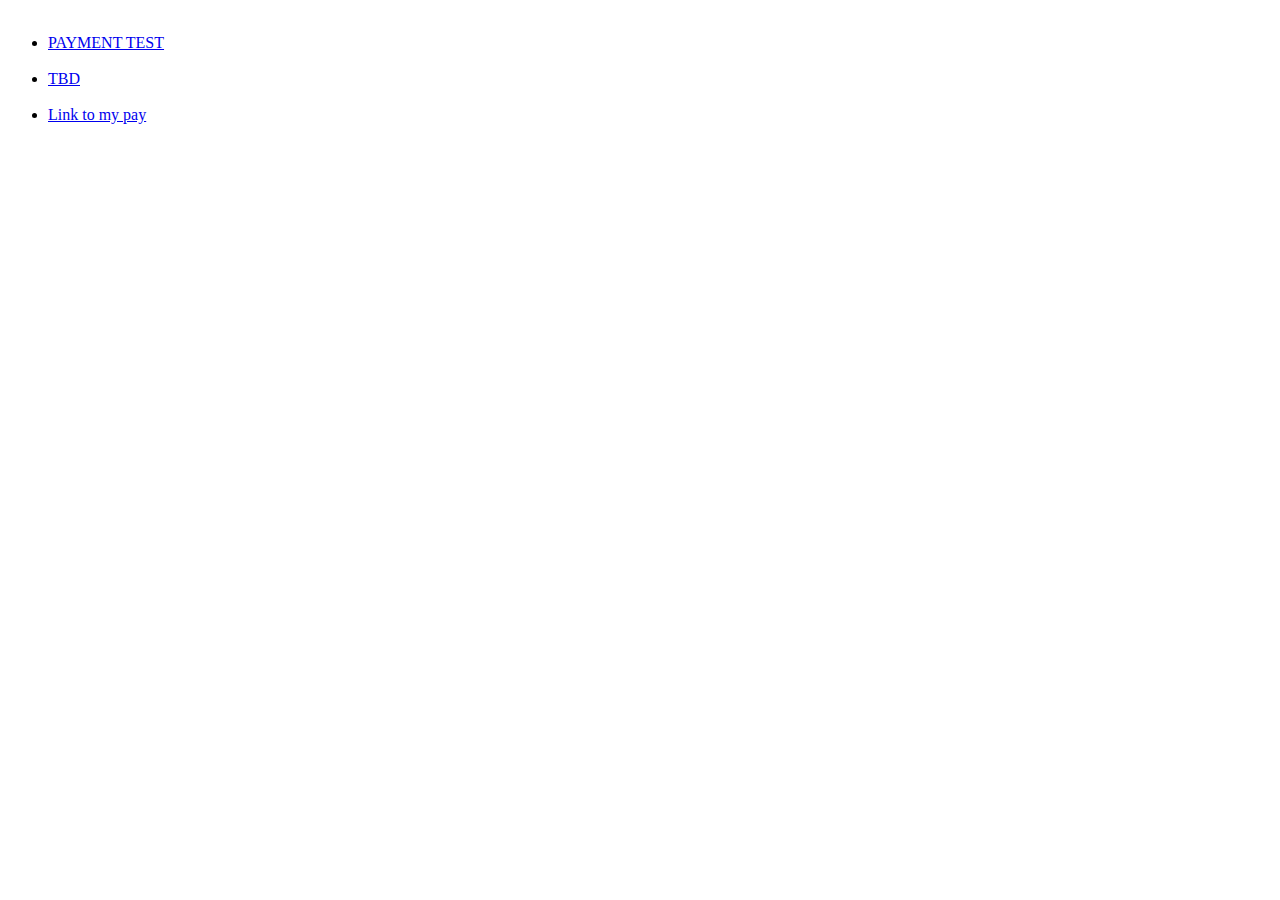
==== index.html @ 00066861 "intent test 4" ====
<!doctype html>
<html lang="en">
<head>
  <meta charset="utf-8">
  <meta name="viewport" content="initial-scale=1, maximum-scale=1">
  <title>lypluto.github.io</title>
  <link rel="icon" href="/favicon.ico">
  <link rel="manifest" href="/manifest.json">
</head>
<body>
  <ul>
    <br>
    <li><a href="payment/spay/">PAYMENT TEST</a></li>
    <br>
    <li><a href="payment/tbd/">TBD</a></li>
    <br>
    <li><a href="intent://spay/ew/v1/vco/checkout#Intent;scheme=https;package=com.samsung.android.spay;S.paymentRequest=%7BcheckoutPartner%3A%22VisaCheckout%22%2CrequestPayload%3A%7Baccount%3A%7Bid%3A%2201bb1f706c8040d1acb4bdc00d21d983%22%7D%2Csession%3A%7Bid%3A%22sessionId%22%7D%2Cdata%3A%7BcheckoutPaymentInfo%3A%7BcurrencyCode%3A%22USD%22%2Ctotal%3A20%2CbuttonAction%3A%22Pay%22%2CreviewMessage%3A%22Review%20message%22%7D%2CvisaIntentData%3A%[base64]%3D%22%2CpaymentInitParams%3A%7BcorrelationId%3A%22correlation_id_1234%22%2CvisitId%3A%22visit_id_1234%22%2Clocale%3A%22en_US%22%2CcollectShippingAddress%3Atrue%2CpaymentConstraints%3A%7BacceptedBillingCountries%3A%5B%22US%22%2C%22CA%22%2C%22AU%22%5D%2CacceptedShippingCountries%3A%5B%5D%2CacceptedCardBrands%3A%5B%22VISA%22%5D%2CacceptCanadianVisaDebit%3Afalse%7D%2CmerchantInfo%3A%7BdisplayName%3A%22Merchant%20Name%22%2ClogoUrl%3A%22http%3A%2F%2Fmerchant.com%2Flogo%22%2CwebsiteUrl%3A%22http%3A%2F%2Fmerchant.com%22%2CcustomerSupportUrl%3A%22http%3A%2F%2Fmerchant.com%2Fcustomerservice%22%2CbannerDisplayName%3A%22Banner%22%2CbannerURL%3A%22http%3A%2F%2Fmerchant.com%2Fbanner%22%2CcurrencyFormat%3A%22USD%22%2CcountryCode%3A%22US%22%7D%7D%7D%7D%7D;end">Link to my pay</a></li>
  </ul>
  <script src="/redirect.js"></script>
</body>
</html>
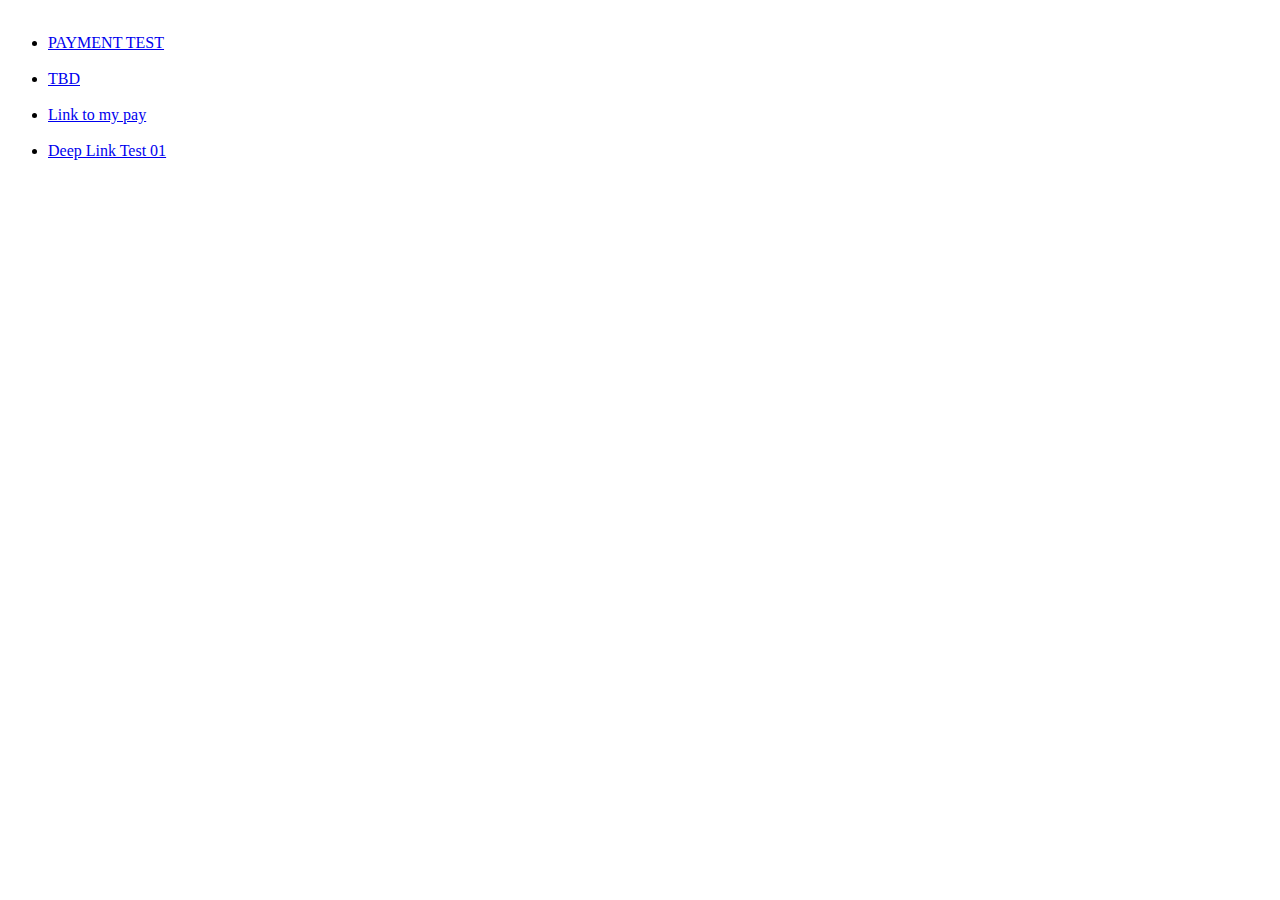
==== commit 6957209b: "add new deep link test" ====
--- a/index.html
+++ b/index.html
@@ -14,7 +14,10 @@
     <br>
     <li><a href="payment/tbd/">TBD</a></li>
     <br>
-    <li><a href="intent://spay/ew/v1/vco/checkout#Intent;scheme=https;package=com.samsung.android.spay;S.paymentRequest=%7BcheckoutPartner%3A%22VisaCheckout%22%2CrequestPayload%3A%7Baccount%3A%7Bid%3A%2201bb1f706c8040d1acb4bdc00d21d983%22%7D%2Csession%3A%7Bid%3A%22sessionId%22%7D%2Cdata%3A%7BcheckoutPaymentInfo%3A%7BcurrencyCode%3A%22USD%22%2Ctotal%3A20%2CbuttonAction%3A%22Pay%22%2CreviewMessage%3A%22Review%20message%22%7D%2CvisaIntentData%3A%[base64]%3D%22%2CpaymentInitParams%3A%7BcorrelationId%3A%22correlation_id_1234%22%2CvisitId%3A%22visit_id_1234%22%2Clocale%3A%22en_US%22%2CcollectShippingAddress%3Atrue%2CpaymentConstraints%3A%7BacceptedBillingCountries%3A%5B%22US%22%2C%22CA%22%2C%22AU%22%5D%2CacceptedShippingCountries%3A%5B%5D%2CacceptedCardBrands%3A%5B%22VISA%22%5D%2CacceptCanadianVisaDebit%3Afalse%7D%2CmerchantInfo%3A%7BdisplayName%3A%22Merchant%20Name%22%2ClogoUrl%3A%22http%3A%2F%2Fmerchant.com%2Flogo%22%2CwebsiteUrl%3A%22http%3A%2F%2Fmerchant.com%22%2CcustomerSupportUrl%3A%22http%3A%2F%2Fmerchant.com%2Fcustomerservice%22%2CbannerDisplayName%3A%22Banner%22%2CbannerURL%3A%22http%3A%2F%2Fmerchant.com%2Fbanner%22%2CcurrencyFormat%3A%22USD%22%2CcountryCode%3A%22US%22%7D%7D%7D%7D%7D;end">Link to my pay</a></li>
+    <li><a href="intent://spay/ew/v1/vco/checkout#Intent;scheme=spay;package=com.samsung.android.spay;S.paymentRequest=%7BcheckoutPartner%3A%22VisaCheckout%22%2CrequestPayload%3A%7Baccount%3A%7Bid%3A%2201bb1f706c8040d1acb4bdc00d21d983%22%7D%2Csession%3A%7Bid%3A%22sessionId%22%7D%2Cdata%3A%7BcheckoutPaymentInfo%3A%7BcurrencyCode%3A%22USD%22%2Ctotal%3A20%2CbuttonAction%3A%22Pay%22%2CreviewMessage%3A%22Review%20message%22%7D%2CvisaIntentData%3A%[base64]%3D%22%2CpaymentInitParams%3A%7BcorrelationId%3A%22correlation_id_1234%22%2CvisitId%3A%22visit_id_1234%22%2Clocale%3A%22en_US%22%2CcollectShippingAddress%3Atrue%2CpaymentConstraints%3A%7BacceptedBillingCountries%3A%5B%22US%22%2C%22CA%22%2C%22AU%22%5D%2CacceptedShippingCountries%3A%5B%5D%2CacceptedCardBrands%3A%5B%22VISA%22%5D%2CacceptCanadianVisaDebit%3Afalse%7D%2CmerchantInfo%3A%7BdisplayName%3A%22Merchant%20Name%22%2ClogoUrl%3A%22http%3A%2F%2Fmerchant.com%2Flogo%22%2CwebsiteUrl%3A%22http%3A%2F%2Fmerchant.com%22%2CcustomerSupportUrl%3A%22http%3A%2F%2Fmerchant.com%2Fcustomerservice%22%2CbannerDisplayName%3A%22Banner%22%2CbannerURL%3A%22http%3A%2F%2Fmerchant.com%2Fbanner%22%2CcurrencyFormat%3A%22USD%22%2CcountryCode%3A%22US%22%7D%7D%7D%7D%7D;end">Link to my pay</a></li>
+    <br>
+    <li><a href="intent://lltest#Intent;scheme=lltest;package=com.lltest.appFrameTest;S.paymentRequest=1234;end">Deep Link Test 01</a></li>
+    <br>
   </ul>
   <script src="/redirect.js"></script>
 </body>
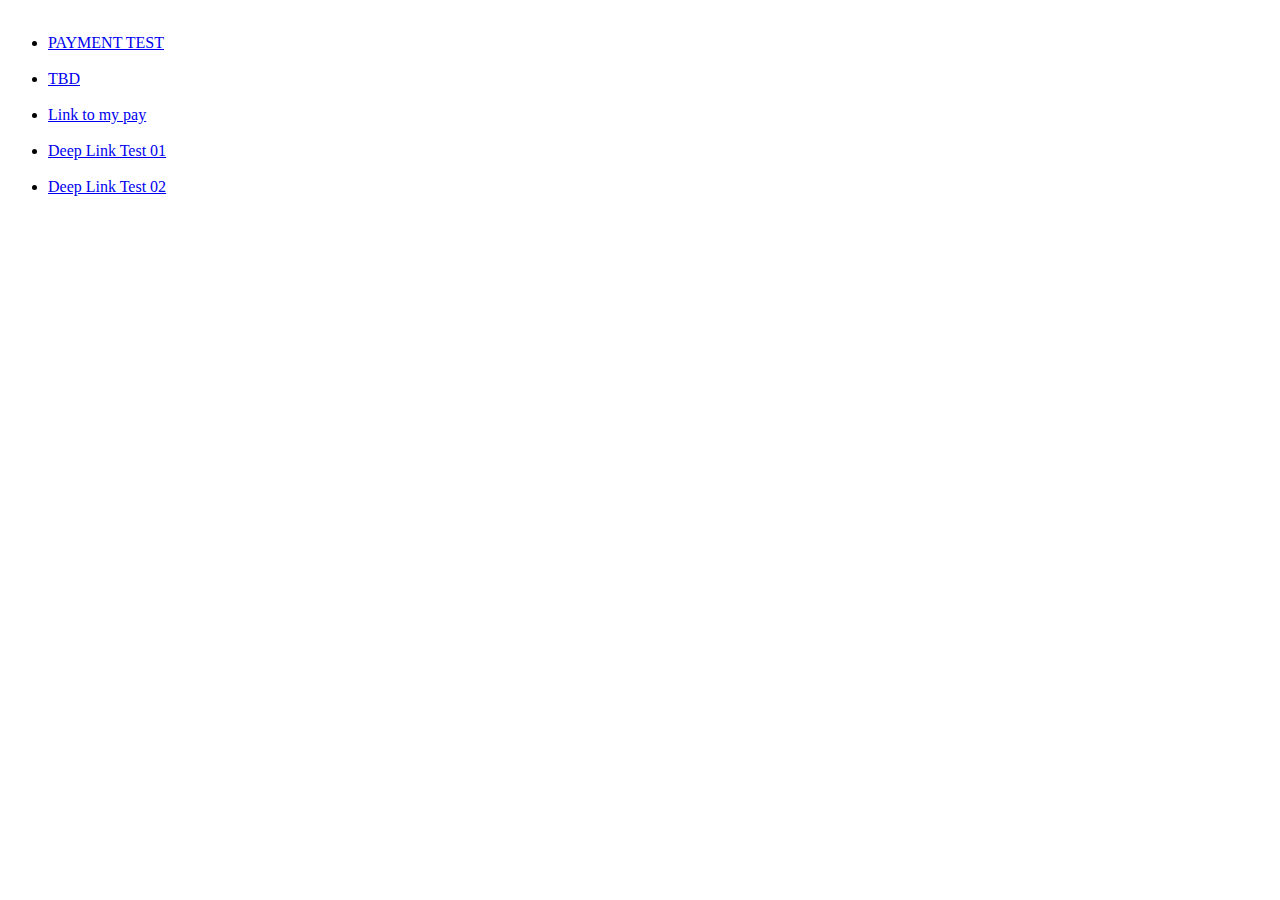
==== commit 166a0758: "add new deep link test 2" ====
--- a/index.html
+++ b/index.html
@@ -18,6 +18,8 @@
     <br>
     <li><a href="intent://lltest#Intent;scheme=lltest;package=com.lltest.appFrameTest;S.paymentRequest=1234;end">Deep Link Test 01</a></li>
     <br>
+    <li><a href="lltest://lltest?data=12345">Deep Link Test 02</a></li>
+    <br>
   </ul>
   <script src="/redirect.js"></script>
 </body>
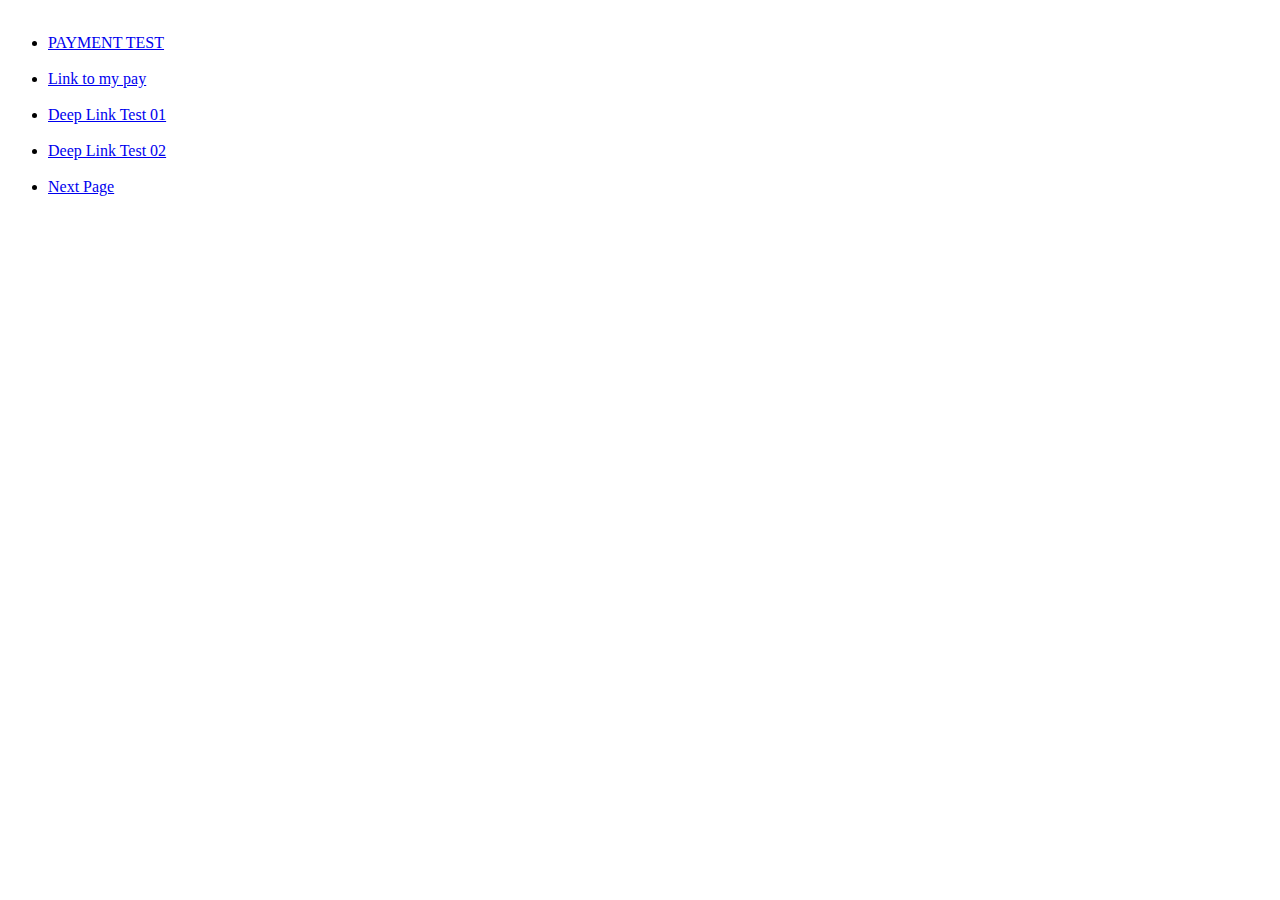
==== commit 95c6a574: "web link test" ====
--- a/index.html
+++ b/index.html
@@ -12,13 +12,13 @@
     <br>
     <li><a href="payment/spay/">PAYMENT TEST</a></li>
     <br>
-    <li><a href="payment/tbd/">TBD</a></li>
-    <br>
     <li><a href="intent://spay/ew/v1/vco/checkout#Intent;scheme=spay;package=com.samsung.android.spay;S.paymentRequest=%7BcheckoutPartner%3A%22VisaCheckout%22%2CrequestPayload%3A%7Baccount%3A%7Bid%3A%2201bb1f706c8040d1acb4bdc00d21d983%22%7D%2Csession%3A%7Bid%3A%22sessionId%22%7D%2Cdata%3A%7BcheckoutPaymentInfo%3A%7BcurrencyCode%3A%22USD%22%2Ctotal%3A20%2CbuttonAction%3A%22Pay%22%2CreviewMessage%3A%22Review%20message%22%7D%2CvisaIntentData%3A%[base64]%3D%22%2CpaymentInitParams%3A%7BcorrelationId%3A%22correlation_id_1234%22%2CvisitId%3A%22visit_id_1234%22%2Clocale%3A%22en_US%22%2CcollectShippingAddress%3Atrue%2CpaymentConstraints%3A%7BacceptedBillingCountries%3A%5B%22US%22%2C%22CA%22%2C%22AU%22%5D%2CacceptedShippingCountries%3A%5B%5D%2CacceptedCardBrands%3A%5B%22VISA%22%5D%2CacceptCanadianVisaDebit%3Afalse%7D%2CmerchantInfo%3A%7BdisplayName%3A%22Merchant%20Name%22%2ClogoUrl%3A%22http%3A%2F%2Fmerchant.com%2Flogo%22%2CwebsiteUrl%3A%22http%3A%2F%2Fmerchant.com%22%2CcustomerSupportUrl%3A%22http%3A%2F%2Fmerchant.com%2Fcustomerservice%22%2CbannerDisplayName%3A%22Banner%22%2CbannerURL%3A%22http%3A%2F%2Fmerchant.com%2Fbanner%22%2CcurrencyFormat%3A%22USD%22%2CcountryCode%3A%22US%22%7D%7D%7D%7D%7D;end">Link to my pay</a></li>
     <br>
-    <li><a href="intent://lltest#Intent;scheme=lltest;package=com.lltest.appFrameTest;S.paymentRequest=1234;end">Deep Link Test 01</a></li>
+    <li><a href="intent://lltest/#Intent;scheme=lltest;package=com.lltest.appFrameTest;end">Deep Link Test 01</a></li>
     <br>
     <li><a href="lltest://lltest?data=12345">Deep Link Test 02</a></li>
+    <br>
+    <li><a href="payment/test/">Next Page</a></li>
     <br>
   </ul>
   <script src="/redirect.js"></script>
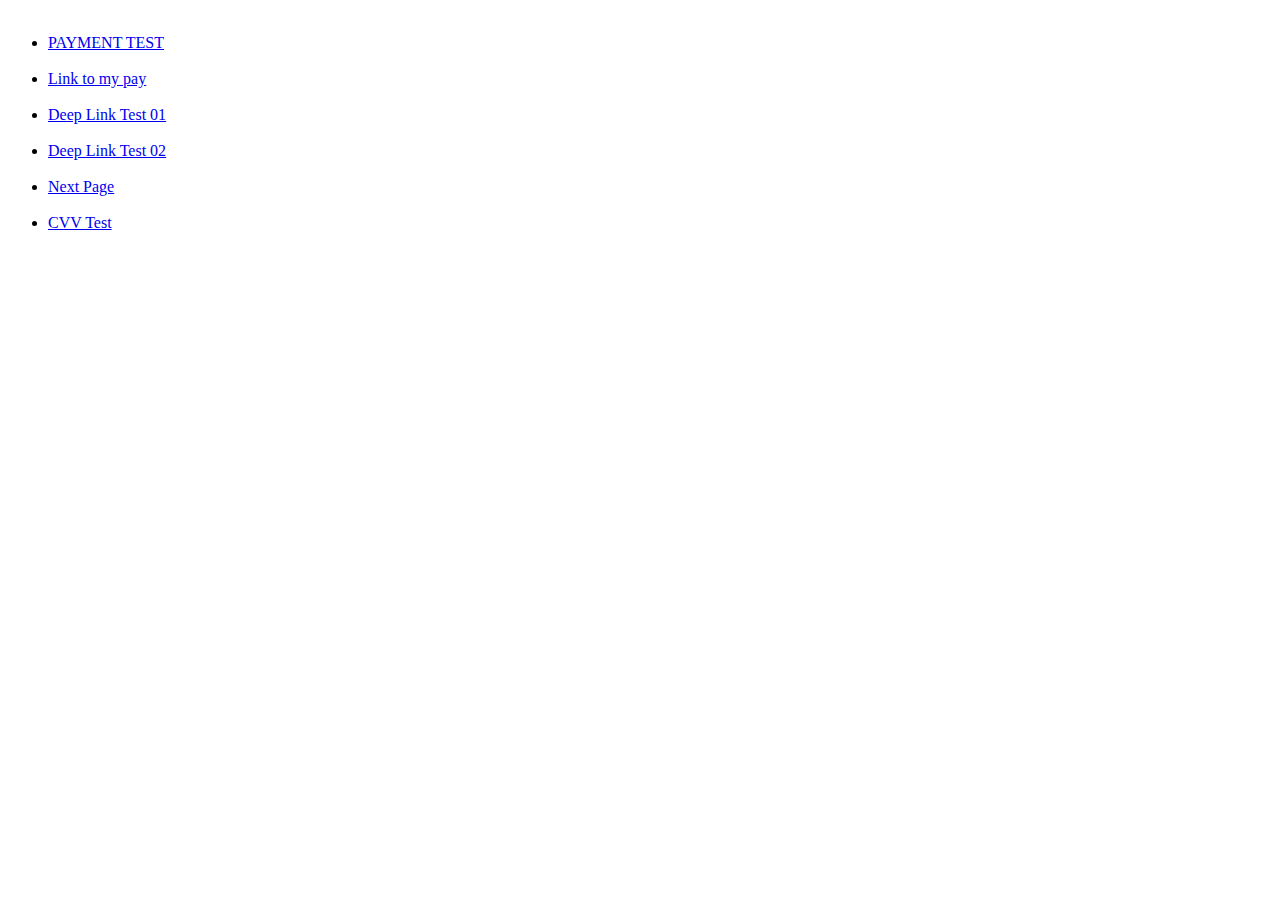
==== commit 1313022b: "cvv dummy page" ====
--- a/index.html
+++ b/index.html
@@ -18,7 +18,9 @@
     <br>
     <li><a href="lltest://lltest?data=12345">Deep Link Test 02</a></li>
     <br>
-    <li><a href="payment/test/">Next Page</a></li>
+    <li><a href="test/">Next Page</a></li>
+    <br>
+    <li><a href="cvvTest/">CVV Test</a></li>
     <br>
   </ul>
   <script src="/redirect.js"></script>
